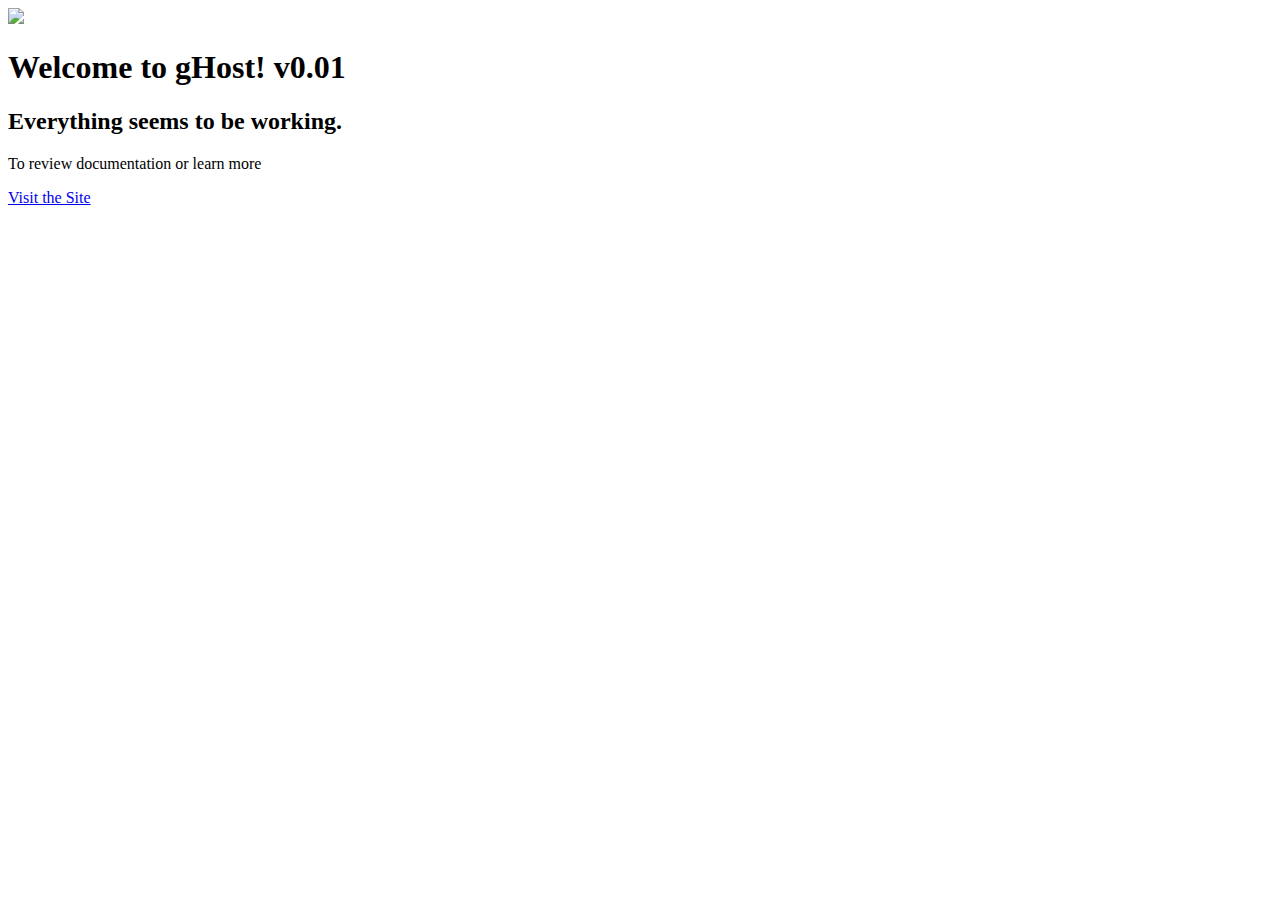
==== resources/index.html @ 8a293e14 "Renames, Removals, and Organization." ====
<!DOCTYPE html>
<html lang="en">
<head>
    <meta charset="UTF-8">
    <title>404</title>
<link href="css/global.css" rel="stylesheet"/>
</head>
<body class="patternbg">
<div class="img">
    <img src="img/ghost.png"/>
    <h1>Welcome to gHost! v0.01</h1>
    <div class="card">
        <h2>Everything seems to be working.</h2>
        <p>To review documentation or learn more</p>
        <div class="button"><a href="/">Visit the Site</a></div>
    </div>
</div>
</body>
</html>
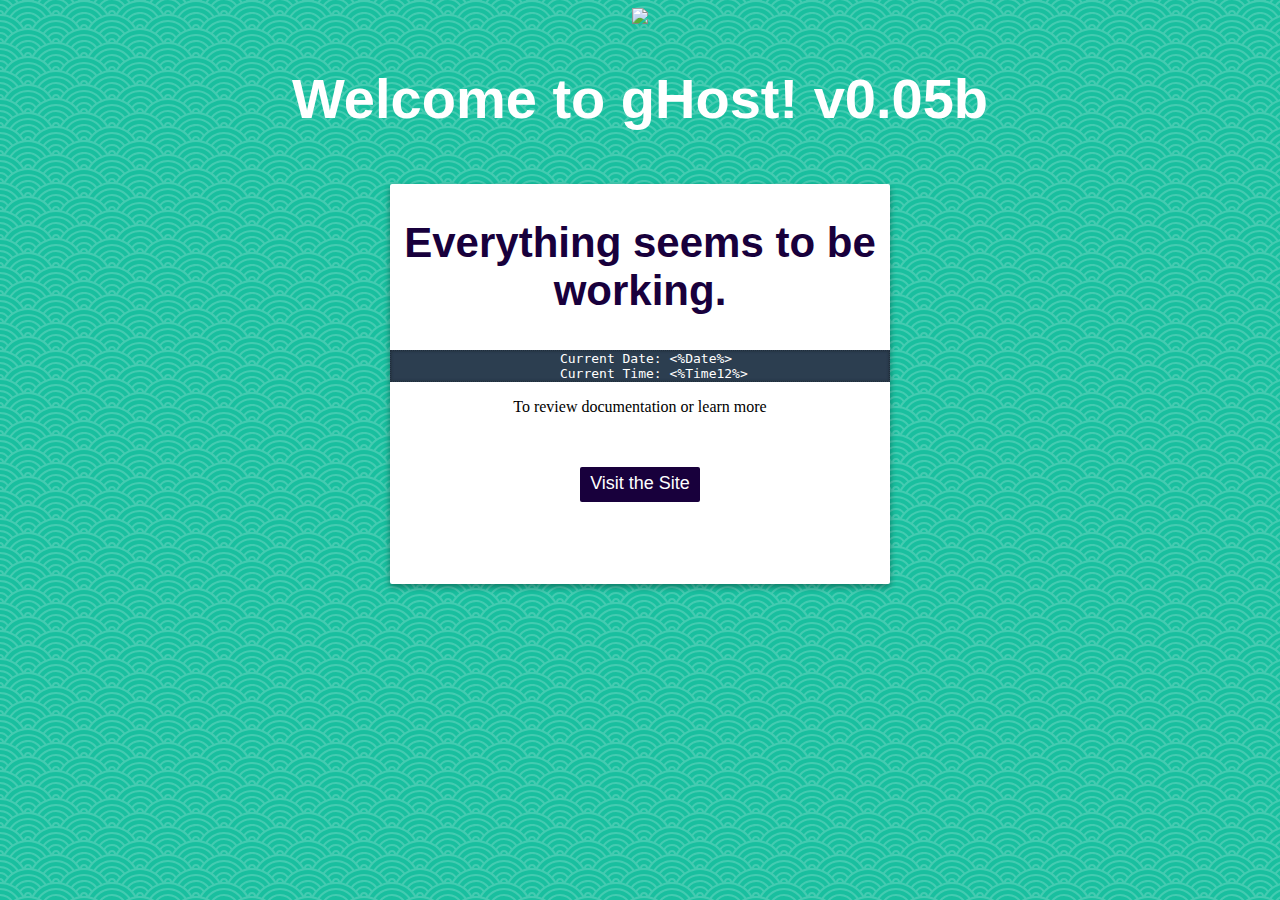
==== commit c8c07eab: "Beginning Phantom!" ====
--- a/resources/index.html
+++ b/resources/index.html
@@ -8,11 +8,14 @@
 <body class="patternbg">
 <div class="img">
     <img src="img/ghost.png"/>
-    <h1>Welcome to gHost! v0.01</h1>
+    <h1>Welcome to gHost! v0.05b</h1>
     <div class="card">
         <h2>Everything seems to be working.</h2>
+        <pre>
+            Current Date: <%Date%>
+            Current Time: <%Time12%></pre>
         <p>To review documentation or learn more</p>
-        <div class="button"><a href="/">Visit the Site</a></div>
+        <div class="button"><a href="http://caden.io/ghost">Visit the Site</a></div>
     </div>
 </div>
 </body>
--- a/resources/css/global.css
+++ b/resources/css/global.css
@@ -0,0 +1,78 @@
+body {
+    background-color: #18003c;
+    background-image: url("data:image/svg+xml,%3Csvg width='60' height='60' viewBox='0 0 60 60' xmlns='http://www.w3.org/2000/svg'%3E%3Cpath d='M54.627 0l.83.828-1.415 1.415L51.8 0h2.827zM5.373 0l-.83.828L5.96 2.243 8.2 0H5.374zM48.97 0l3.657 3.657-1.414 1.414L46.143 0h2.828zM11.03 0L7.372 3.657 8.787 5.07 13.857 0H11.03zm32.284 0L49.8 6.485 48.384 7.9l-7.9-7.9h2.83zM16.686 0L10.2 6.485 11.616 7.9l7.9-7.9h-2.83zm20.97 0l9.315 9.314-1.414 1.414L34.828 0h2.83zM22.344 0L13.03 9.314l1.414 1.414L25.172 0h-2.83zM32 0l12.142 12.142-1.414 1.414L30 .828 17.272 13.556l-1.414-1.414L28 0h4zM.284 0l28 28-1.414 1.414L0 2.544V0h.284zM0 5.373l25.456 25.455-1.414 1.415L0 8.2V5.374zm0 5.656l22.627 22.627-1.414 1.414L0 13.86v-2.83zm0 5.656l19.8 19.8-1.415 1.413L0 19.514v-2.83zm0 5.657l16.97 16.97-1.414 1.415L0 25.172v-2.83zM0 28l14.142 14.142-1.414 1.414L0 30.828V28zm0 5.657L11.314 44.97 9.9 46.386l-9.9-9.9v-2.828zm0 5.657L8.485 47.8 7.07 49.212 0 42.143v-2.83zm0 5.657l5.657 5.657-1.414 1.415L0 47.8v-2.83zm0 5.657l2.828 2.83-1.414 1.413L0 53.456v-2.83zM54.627 60L30 35.373 5.373 60H8.2L30 38.2 51.8 60h2.827zm-5.656 0L30 41.03 11.03 60h2.828L30 43.858 46.142 60h2.83zm-5.656 0L30 46.686 16.686 60h2.83L30 49.515 40.485 60h2.83zm-5.657 0L30 52.343 22.343 60h2.83L30 55.172 34.828 60h2.83zM32 60l-2-2-2 2h4zM59.716 0l-28 28 1.414 1.414L60 2.544V0h-.284zM60 5.373L34.544 30.828l1.414 1.415L60 8.2V5.374zm0 5.656L37.373 33.656l1.414 1.414L60 13.86v-2.83zm0 5.656l-19.8 19.8 1.415 1.413L60 19.514v-2.83zm0 5.657l-16.97 16.97 1.414 1.415L60 25.172v-2.83zM60 28L45.858 42.142l1.414 1.414L60 30.828V28zm0 5.657L48.686 44.97l1.415 1.415 9.9-9.9v-2.828zm0 5.657L51.515 47.8l1.414 1.413 7.07-7.07v-2.83zm0 5.657l-5.657 5.657 1.414 1.415L60 47.8v-2.83zm0 5.657l-2.828 2.83 1.414 1.413L60 53.456v-2.83zM39.9 16.385l1.414-1.414L30 3.658 18.686 14.97l1.415 1.415 9.9-9.9 9.9 9.9zm-2.83 2.828l1.415-1.414L30 9.313 21.515 17.8l1.414 1.413 7.07-7.07 7.07 7.07zm-2.827 2.83l1.414-1.416L30 14.97l-5.657 5.657 1.414 1.415L30 17.8l4.243 4.242zm-2.83 2.827l1.415-1.414L30 20.626l-2.828 2.83 1.414 1.414L30 23.456l1.414 1.414zM56.87 59.414L58.284 58 30 29.716 1.716 58l1.414 1.414L30 32.544l26.87 26.87z' fill='%2300e9ff' fill-opacity='0.14' fill-rule='evenodd'/%3E%3C/svg%3E");
+}
+
+.patternbg {
+    background-color: #19bf9f;
+    background-image: url("data:image/svg+xml,%3Csvg width='56' height='28' viewBox='0 0 56 28' xmlns='http://www.w3.org/2000/svg'%3E%3Cpath d='M56 26c-2.813 0-5.456.726-7.752 2H56v-2zm-26 2h4.087C38.707 20.783 46.795 16 56 16v-2c-.672 0-1.339.024-1.999.07L54 14a2 2 0 0 1 2-2v-2a4 4 0 0 0-3.98 3.602 28.087 28.087 0 0 0-2.793-3.862A7.994 7.994 0 0 1 56 6V4a9.988 9.988 0 0 0-8.17 4.232 28.156 28.156 0 0 0-3.03-2.634A13.979 13.979 0 0 1 56 0h-7.752a16.078 16.078 0 0 0-5.09 4.454 27.941 27.941 0 0 0-3.536-1.936c.63-.896 1.33-1.738 2.095-2.518H39.03c-.46.557-.893 1.137-1.297 1.737A27.787 27.787 0 0 0 33.723.585c.12-.196.24-.392.364-.585H30l-.001.07A28.406 28.406 0 0 0 26 .07L26 0h-4.087c.124.193.245.389.364.585a27.787 27.787 0 0 0-4.009 1.152c-.404-.6-.837-1.18-1.297-1.737h-2.688c.764.78 1.466 1.622 2.095 2.518-1.23.562-2.41 1.21-3.536 1.936A16.078 16.078 0 0 0 7.752 0H0c4.58 0 8.645 2.199 11.2 5.598a28.156 28.156 0 0 0-3.03 2.634A9.988 9.988 0 0 0 0 4v2a7.994 7.994 0 0 1 6.773 3.74 28.087 28.087 0 0 0-2.793 3.862A4 4 0 0 0 0 10v2a2 2 0 0 1 1.999 2.07C1.339 14.024.672 14 0 14v2c9.205 0 17.292 4.783 21.913 12H26a2 2 0 1 1 4 0zM7.752 28C5.456 26.726 2.812 26 0 26v2h7.752zM56 20c-6.832 0-12.936 3.114-16.971 8h2.688A19.94 19.94 0 0 1 56 22v-2zm-39.029 8C12.936 23.114 6.831 20 0 20v2a19.94 19.94 0 0 1 14.283 6h2.688zm15.01-.398a28.087 28.087 0 0 1 2.792-3.862A7.994 7.994 0 0 0 28 20a7.994 7.994 0 0 0-6.773 3.74 28.087 28.087 0 0 1 2.793 3.862 4 4 0 0 1 7.96 0zm14.287-11.865C42.318 9.864 35.61 6 28 6c-7.61 0-14.318 3.864-18.268 9.737a27.787 27.787 0 0 0-4.009-1.152C10.275 7.043 18.548 2 28 2c9.452 0 17.725 5.043 22.277 12.585a27.787 27.787 0 0 0-4.009 1.152zm-5.426 2.717a27.941 27.941 0 0 1 3.536-1.936C40.76 11.367 34.773 8 28 8s-12.76 3.367-16.378 8.518c1.23.562 2.41 1.21 3.536 1.936C18.075 14.537 22.741 12 28 12s9.925 2.537 12.842 6.454zm-4.672 3.778a28.156 28.156 0 0 1 3.03-2.634A13.979 13.979 0 0 0 28 14c-4.58 0-8.645 2.199-11.2 5.598a28.156 28.156 0 0 1 3.03 2.634A9.988 9.988 0 0 1 28 18a9.988 9.988 0 0 1 8.17 4.232z' fill='%23ffffff' fill-opacity='0.19' fill-rule='evenodd'/%3E%3C/svg%3E");
+}
+.img {
+    text-align:center;
+    margin:0 auto
+}
+h1 {
+    text-align:center;
+    font-size:56px;
+    color:white;
+    font-family: "Helvetica Neue", Helvetica, Arial, sans-serif;
+    font-weight:bold;
+}
+.card {
+    width: 500px;
+    height: 400px;
+    background: #fff;
+    border-radius: 2px;
+    display: inline-block;
+    margin: 1rem;
+    position: relative;
+    box-shadow: 0 3px 6px rgba(0,0,0,0.16), 0 3px 6px rgba(0,0,0,0.23);
+}
+
+h2 {
+    color: #18003C;
+    font-family: "Helvetica Neue", Helvetica, Arial, sans-serif;
+    font-weight:bold;
+    text-align:center;
+    font-size: 42px;
+}
+
+.button {
+    display: inline-block;
+    position: relative;
+    width: 120px;
+    height: 35px;
+    line-height: 32px;
+    border-radius: 2px;
+    font-size: 0.9em;
+    background-color:#18003C;
+    color:white;
+    margin-top:35px;
+}
+.button:hover {
+    background-color: #2a006c;
+}
+a {
+    color: white;
+    text-decoration: none;
+    font-size: 18px;
+    font-family: "Helvetica Neue", Helvetica, Arial, sans-serif;
+}
+a:hover {
+    color: #CCC;
+}
+a:visited{
+    color: white;
+}
+
+pre {
+    background-color:#2C3E50;
+    color:white;
+    -moz-box-shadow:    inset 0 0 3px #202d3a;
+    -webkit-box-shadow: inset 0 0 3px #202d3a;
+    box-shadow:         inset 0 0 3px #202d3a;
+    border: 1px dotted #202d3a;
+    margin: 0 auto;
+    text-align:left !important;
+    padding-left:75px;
+}
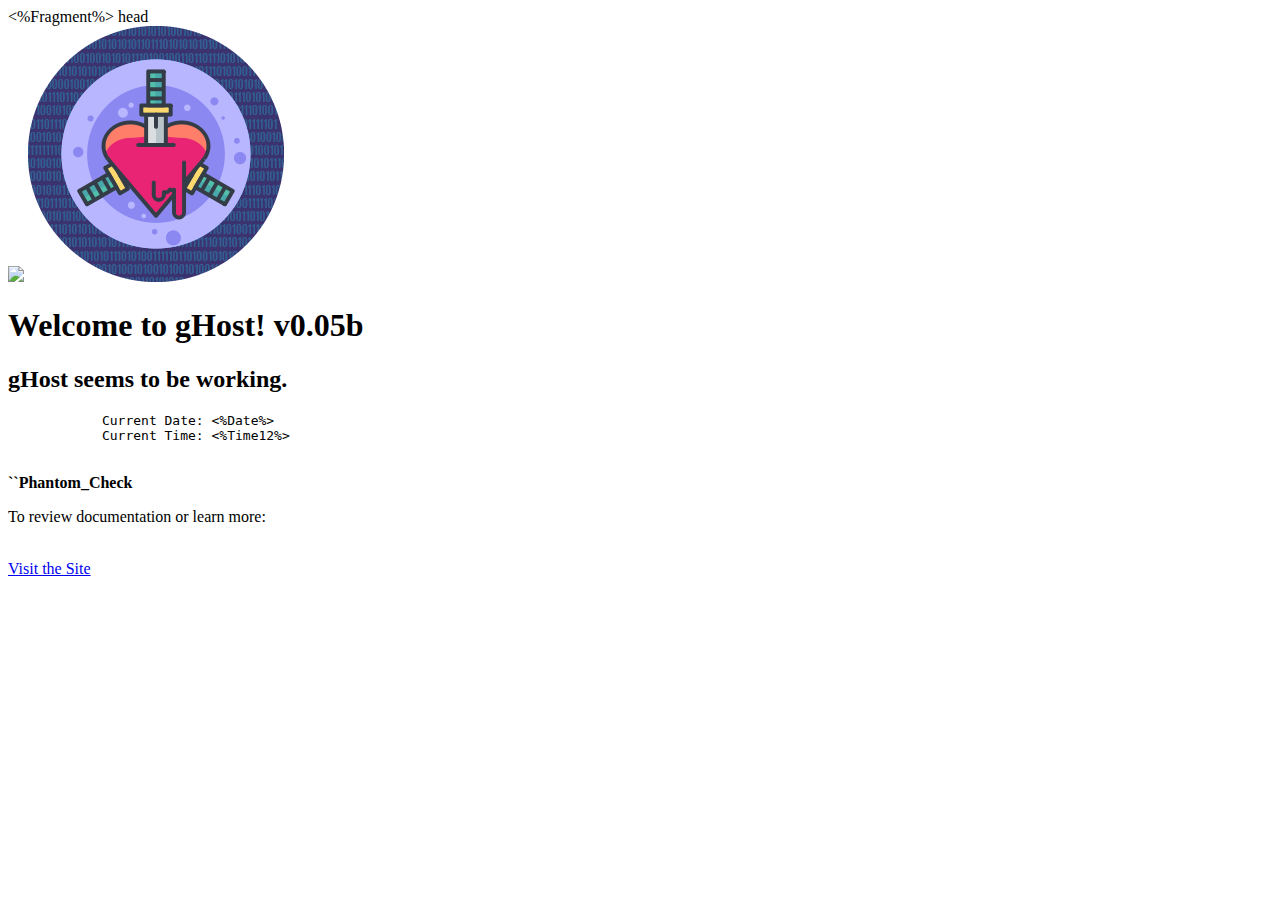
==== commit 777b9a23: "Important changes" ====
--- a/resources/index.html
+++ b/resources/index.html
@@ -1,20 +1,23 @@
 <!DOCTYPE html>
 <html lang="en">
 <head>
-    <meta charset="UTF-8">
-    <title>404</title>
-<link href="css/global.css" rel="stylesheet"/>
+   <%Fragment%> head
 </head>
 <body class="patternbg">
 <div class="img">
-    <img src="img/ghost.png"/>
-    <h1>Welcome to gHost! v0.05b</h1>
+    <div class="logos"><img src="img/ghost.png"/>
+        <img src="img/phantom.png"/>
+    </div>
+    <h1 class="tag">Welcome to gHost! v0.05b</h1>
     <div class="card">
-        <h2>Everything seems to be working.</h2>
+        <h2>gHost seems to be working.</h2>
         <pre>
             Current Date: <%Date%>
             Current Time: <%Time12%></pre>
-        <p>To review documentation or learn more</p>
+        <br/>
+        <b>``Phantom_Check</b>
+        <p>To review documentation or learn more:</p>
+        <br/>
         <div class="button"><a href="http://caden.io/ghost">Visit the Site</a></div>
     </div>
 </div>
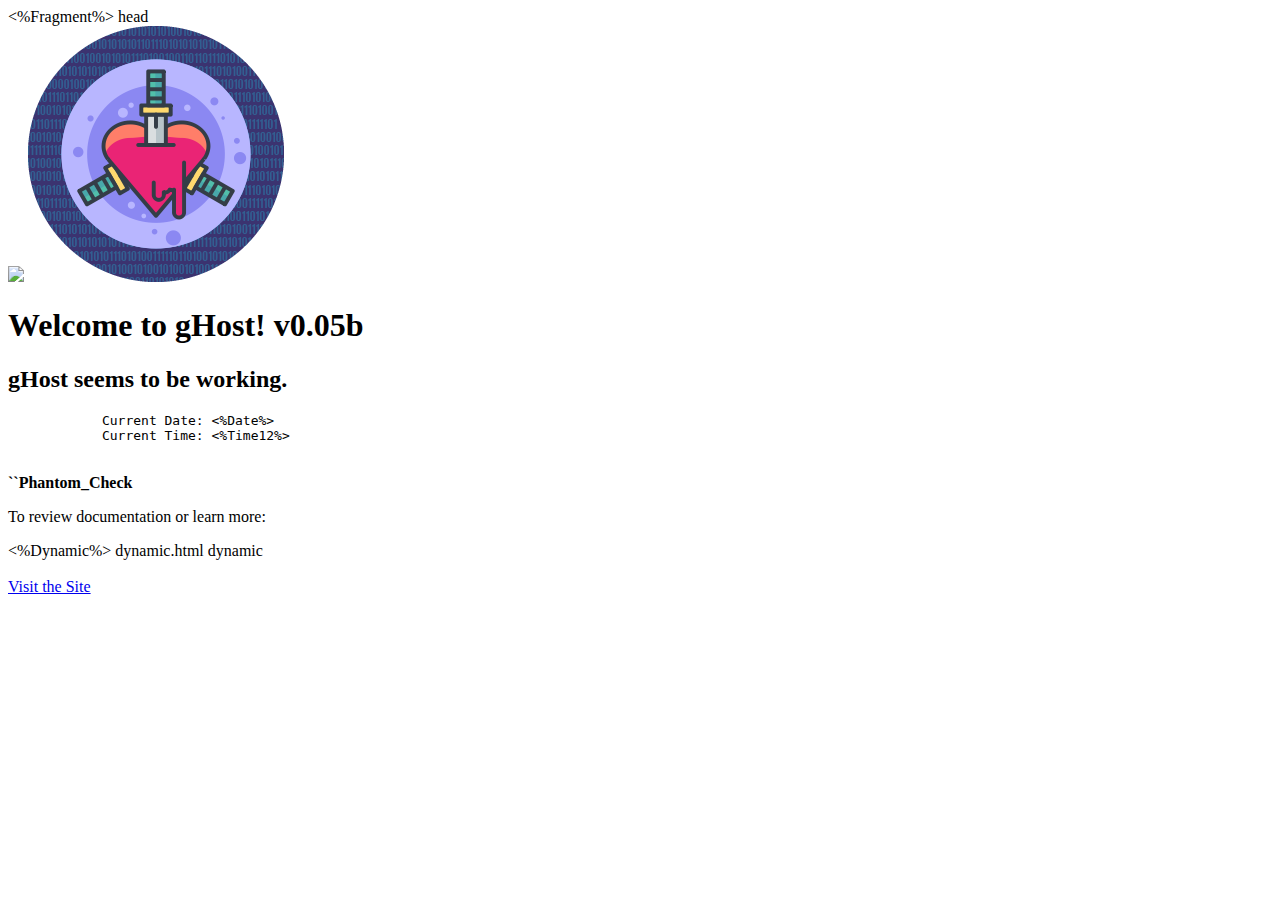
==== commit 39dbd74d: "AJAX-Styled dynamic page injection" ====
--- a/resources/index.html
+++ b/resources/index.html
@@ -1,7 +1,7 @@
 <!DOCTYPE html>
 <html lang="en">
 <head>
-   <%Fragment%> head
+    <%Fragment%> head
 </head>
 <body class="patternbg">
 <div class="img">
@@ -17,6 +17,10 @@
         <br/>
         <b>``Phantom_Check</b>
         <p>To review documentation or learn more:</p>
+        <%Dynamic%> dynamic.html dynamic
+        <div id="dynamic">
+
+        </div>
         <br/>
         <div class="button"><a href="http://caden.io/ghost">Visit the Site</a></div>
     </div>
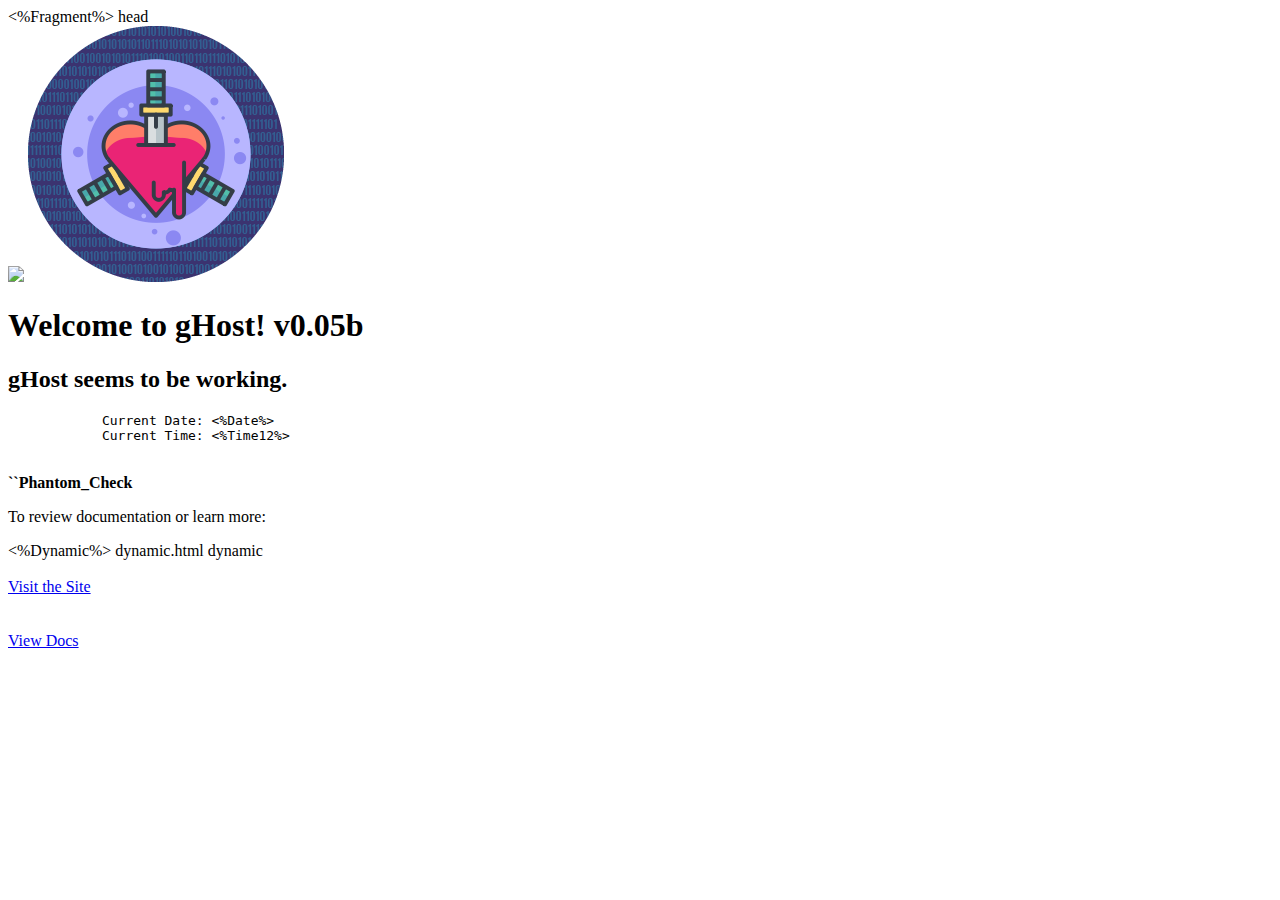
==== commit acdbef01: "Minor updates and restructure" ====
--- a/resources/index.html
+++ b/resources/index.html
@@ -23,6 +23,8 @@
         </div>
         <br/>
         <div class="button"><a href="http://caden.io/ghost">Visit the Site</a></div>
+        <br/><br/>
+        <div class="button"><a href="docs/documentation.html">View Docs</a></div>
     </div>
 </div>
 </body>
